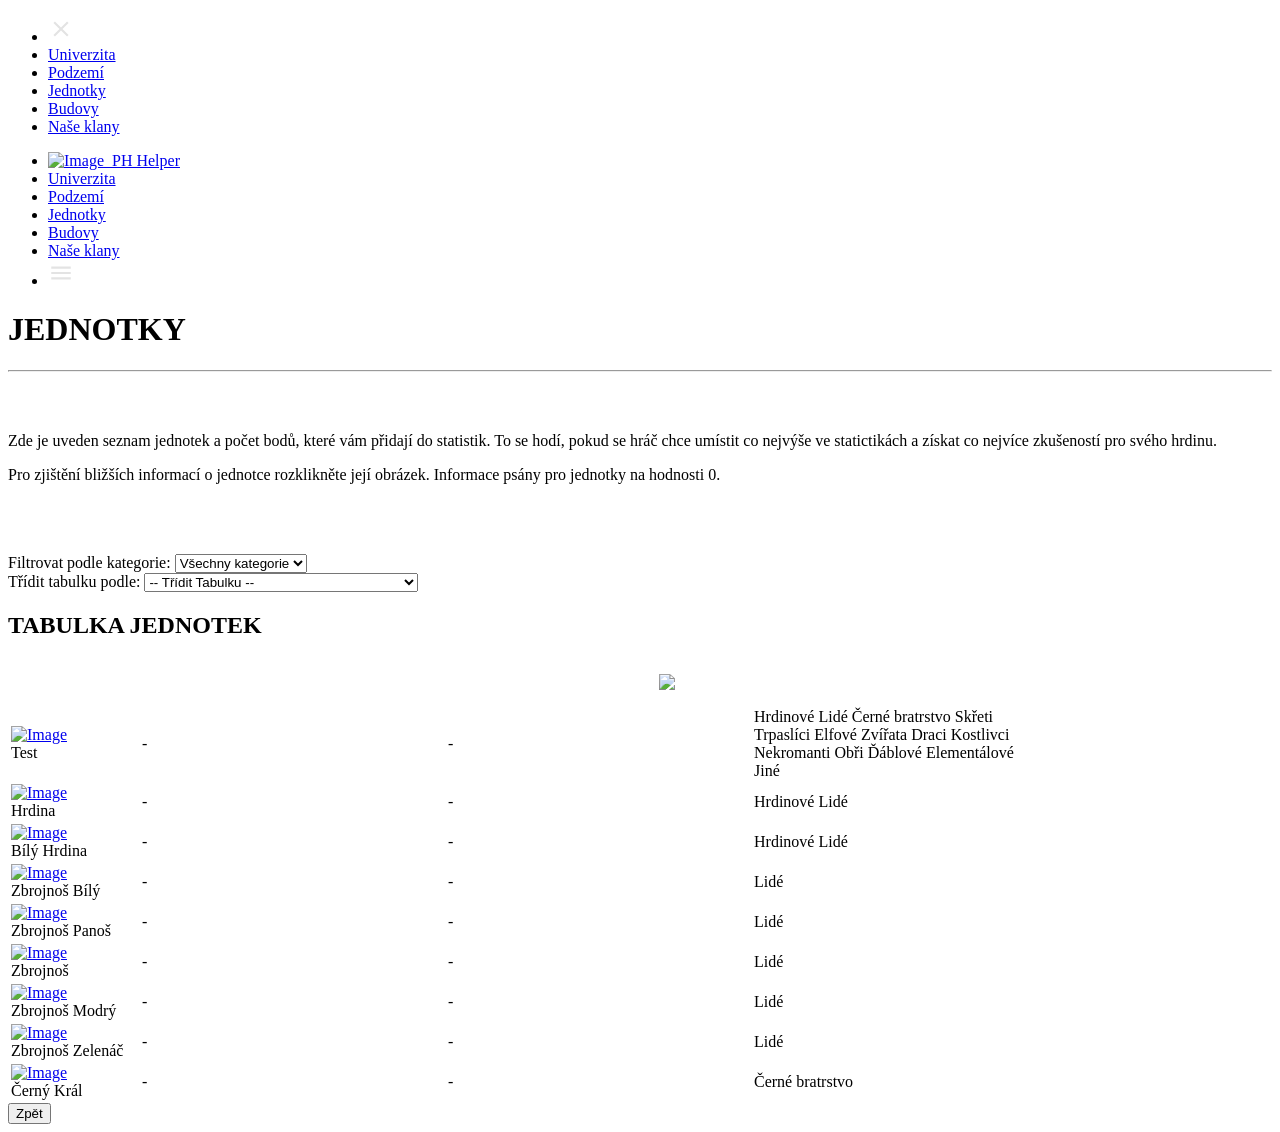
==== Jednotky.html @ 9edab1d8 "big changes" ====
<!DOCTYPE html>
<html lang="en">
<head>
    <link rel="icon" type="image/png" href="Images/favicon-96x96.png" sizes="96x96" />
    <link rel="icon" type="image/svg+xml" href="Images/favicon.svg" />
    <link rel="shortcut icon" href="Images/favicon.ico" />
    <link rel="apple-touch-icon" sizes="180x180" href="Images/apple-touch-icon.png" />
    <link rel="manifest" href="Images/site.webmanifest" />

    <meta charset="UTF-8">
    <meta name="viewport" content="width=device-width, initial-scale=1.0">
    <title>PH Helper - Jednotky</title>
    <link rel="stylesheet" href="Styles/style-jednotky.css">
</head>
<body>



    <!-- Navigation bar -->
    <nav>
        <ul class="sidebar">
            <li><a onclick=hidesidebar() href="index.html"><svg xmlns="http://www.w3.org/2000/svg" height="26px" viewBox="0 -960 960 960" width="26px" fill="#e3e3e3"><path d="m256-200-56-56 224-224-224-224 56-56 224 224 224-224 56 56-224 224 224 224-56 56-224-224-224 224Z"/></svg></a></li>
            <li><a href="Univerzita.html">Univerzita</a></li>
            <li><a href="Podzemi.html">Podzemí</a></li>
            <li><a href="Jednotky.html">Jednotky</a></li>
            <li><a href="Budovy.html">Budovy</a></li>
            <li><a href="Nase klany.html">Naše klany</a></li>
        </ul>
        <ul>
            <li><a href="index.html"><img style="height: 40px; width: 40px;" src="Images/favicon-96x96.png" alt="Image">&nbsp&nbspPH Helper</a></li>
            <li class="hideonmobile"><a href="Univerzita.html">Univerzita</a></li>
            <li class="hideonmobile"><a href="Podzemi.html">Podzemí</a></li>
            <li class="hideonmobile"><a href="Jednotky.html">Jednotky</a></li>
            <li class="hideonmobile"><a href="Budovy.html">Budovy</a></li>
            <li class="hideonmobile"><a href="Nase klany.html">Naše klany</a></li>
            <li class="menu-button" onclick=showsidebar()><a href="#"><svg xmlns="http://www.w3.org/2000/svg" height="26px" viewBox="0 -960 960 960" width="26px" fill="#e3e3e3"><path d="M120-240v-80h720v80H120Zm0-200v-80h720v80H120Zm0-200v-80h720v80H120Z"/></svg></a></li>
        </ul>
    </nav>



    <!-- Conteiner celého textu až do konce - aby to bylo srovnáno hezky u sebe -->   
    <div class="container">

        <!-- Nadpis Jednotky -->
        <h1 id="univerzita" class="main-header">JEDNOTKY</h1>
        <hr>
        </div class="container-smaller">



            <!-- Text popisek -->
            <br>
            <br>
            <p>
                Zde je uveden seznam jednotek a počet bodů, které vám přidají do statistik. To se hodí, pokud se hráč chce umístit co nejvýše ve statictikách a získat co nejvíce zkušeností pro svého hrdinu.
            </p>
            <p id="uni-back">
                Pro zjištění bližších informací o jednotce rozklikněte její obrázek. Informace psány pro jednotky na hodnosti 0.
            </p>



        </div>

        <div class="container-bigger">



            <br>
            <br>
            <br>



            <!-- Filter kategorií -->
            <div class="filter-container-dark">
                <label class="zaklad" for="globalCategoryFilter" style="cursor: pointer;">Filtrovat podle kategorie:</label>
                <select id="globalCategoryFilter" style="cursor: pointer;" onchange="filterAllTables()">
                    <option value="all" style="cursor: pointer;">Všechny kategorie</option>
                    <option value="Hrdinové">Hrdinové</option>
                    <option value="Lidé">Lidé</option>
                    <option value="Černé bratrstvo">Černé bratrstvo</option>
                    <option value="Skřeti">Skřeti</option>
                    <option value="Trpaslíci">Trpaslíci</option>
                    <option value="Elfové">Elfové</option>
                    <option value="Zvířata">Zvířata</option>
                    <option value="Draci">Draci</option>
                    <option value="Kostlivci">Kostlivci</option>
                    <option value="Nekromanti">Nekromanti</option>
                    <option value="Obři">Obři</option>
                    <option value="Ďáblové">Ďáblové</option>
                    <option value="Elementálové">Elementálové</option>
                    <option value="Jiné">Jiné</option>
                </select>
            </div>

            <!-- Třídič tabulek -->
            <div class="filter-container-dark">
                <label class="zaklad" for="sortCol" style="cursor: pointer;">Třídit tabulku podle:</label>
                <select id="sortSelect" style="cursor: pointer;" onchange="sortAllTables()">
                    <option value="">-- Třídit Tabulku --</option>
                    <option value="0-asc">Název (A až Z)</option>
                    <option value="0-desc">Název (Z až A)</option>
                    <option value="1-asc">Body do statistik (Od Nejnižší do Nejvyšší)</option>
                    <option value="1-desc">Body do statistik (Od Nejvyšší do Nejnižší)</option>
                </select>
            </div>



        </div>



        <!-- TABULKA JEDNOTKY -->
        <section>
            <div class="table-section">
                <h2 id="univerzita-level-1" class="nadpis-univerzita">TABULKA JEDNOTEK</h2>

                <table class="filterable-table">
                    <thead>
                        <tr class="table-header">
                            <th width="125" height="40" style="color:rgb(255, 255, 255); border: 1.5px solid white;">JEDNOTKA</th>
                            <th width="300" height="40" style="color:rgb(255, 255, 255); border: 1.5px solid white;">BODY NA HODNOSTI 0</th>
                            <th width="300" height="40" style="color:rgb(255, 255, 255); border: 1.5px solid white;">BODY NA HODNOSTI 9&nbsp<img class="ikona-text" src="Jednotky/Images/r9.gif" alt="Image"></th>
                            <th width="275" height="40" style="color:rgb(255, 255, 255); border: 1.5px solid white;">KATEGORIE</th>
                        </tr>
                    </thead>
                    <tbody class="filterable-tbody">
                        <tr>
                            <td class="zakladmale">
                                <div class="cell-profile">
                                    <a href="Jednotky/icm_1.html"><img class="ikona" src="Jednotky/Images Jednotky/icm_1.png" alt="Image"></a><br>Test
                                </div>
                            </td>
                            <td class="odhaleni">-</td>
                            <td class="vyzkum">-</td>
                            <td class="zaklad">
                                <span class="badge hrdinove">Hrdinové</span>
                                <span class="badge lide">Lidé</span>
                                <span class="badge bratrstvo">Černé bratrstvo</span>
                                <span class="badge skreti">Skřeti</span>
                                <span class="badge trpaslici">Trpaslíci</span>
                                <span class="badge elfove">Elfové</span>
                                <span class="badge zvirata">Zvířata</span>
                                <span class="badge draci">Draci</span>
                                <span class="badge kostlivci">Kostlivci</span>
                                <span class="badge nekromanti">Nekromanti</span>
                                <span class="badge obri">Obři</span>
                                <span class="badge dablove">Ďáblové</span>
                                <span class="badge elementalove">Elementálové</span>
                                <span class="badge jine">Jiné</span>
                            </td>
                        </tr>
                        <tr>
                            <td class="zakladmale">
                                <div class="cell-profile">
                                    <a href="Jednotky/icm_1.html"><img class="ikona" src="Jednotky/Images Jednotky/icm_1.png" alt="Image"></a><br>Hrdina
                                </div>
                            </td>
                            <td class="odhaleni">-</td>
                            <td class="vyzkum">-</td>
                            <td class="zaklad">
                                <span class="badge hrdinove">Hrdinové</span>
                                <span class="badge lide">Lidé</span>
                            </td>
                        </tr>
                        <tr>
                            <td class="zakladmale">
                                <div class="cell-profile">
                                    <a href="Jednotky/icm_2.html"><img class="ikona" src="Jednotky/Images Jednotky/icm_2.png" alt="Image"></a><br>Bílý Hrdina
                                </div>
                            </td>
                            <td class="odhaleni">-</td>
                            <td class="vyzkum">-</td>
                            <td class="zaklad">
                                <span class="badge hrdinove">Hrdinové</span>
                                <span class="badge lide">Lidé</span>
                            </td>
                        </tr>
                        <tr>
                            <td class="zakladmale">
                                <div class="cell-profile">
                                    <a href="Jednotky/icm_4.html"><img class="ikona" src="Jednotky/Images Jednotky/icm_4.png" alt="Image"></a><br>Zbrojnoš Bílý
                                </div>
                            </td>
                            <td class="odhaleni">-</td>
                            <td class="vyzkum">-</td>
                            <td class="zaklad">
                                <span class="badge lide">Lidé</span>
                            </td>
                        </tr>
                        <tr>
                            <td class="zakladmale">
                                <div class="cell-profile">
                                    <a href="Jednotky/icm_5.html"><img class="ikona" src="Jednotky/Images Jednotky/icm_5.png" alt="Image"></a><br>Zbrojnoš Panoš
                                </div>
                            </td>
                            <td class="odhaleni">-</td>
                            <td class="vyzkum">-</td>
                            <td class="zaklad">
                                <span class="badge lide">Lidé</span>
                            </td>
                        </tr>
                        <tr>
                            <td class="zakladmale">
                                <div class="cell-profile">
                                    <a href="Jednotky/icm_6.html"><img class="ikona" src="Jednotky/Images Jednotky/icm_6.png" alt="Image"></a><br>Zbrojnoš
                                </div>
                            </td>
                            <td class="odhaleni">-</td>
                            <td class="vyzkum">-</td>
                            <td class="zaklad">
                                <span class="badge lide">Lidé</span>
                            </td>
                        </tr>
                        <tr>
                            <td class="zakladmale">
                                <div class="cell-profile">
                                    <a href="Jednotky/icm_7.html"><img class="ikona" src="Jednotky/Images Jednotky/icm_7.png" alt="Image"></a><br>Zbrojnoš Modrý
                                </div>
                            </td>
                            <td class="odhaleni">-</td>
                            <td class="vyzkum">-</td>
                            <td class="zaklad">
                                <span class="badge lide">Lidé</span>
                            </td>
                        </tr>
                        <tr>
                            <td class="zakladmale">
                                <div class="cell-profile">
                                    <a href="Jednotky/icm_8.html"><img class="ikona" src="Jednotky/Images Jednotky/icm_8.png" alt="Image"></a><br>Zbrojnoš Zelenáč
                                </div>
                            </td>
                            <td class="odhaleni">-</td>
                            <td class="vyzkum">-</td>
                            <td class="zaklad">
                                <span class="badge lide">Lidé</span>
                            </td>
                        </tr>
                        <tr>
                            <td class="zakladmale">
                                <div class="cell-profile">
                                    <a href="Jednotky/icm_11.html"><img class="ikona" src="Jednotky/Images Jednotky/icm_11.png" alt="Image"></a><br>Černý Král
                                </div>
                            </td>
                            <td class="odhaleni">-</td>
                            <td class="vyzkum">-</td>
                            <td class="zaklad">
                                <span class="badge bratrstvo">Černé bratrstvo</span>
                            </td>
                        </tr>
                    </tbody>
                </table>
            </div>
            <!-- Tlačítko na přesun zpět-->
            <div class="button-container-right">
                <div class="filter-container">
                    <button id="button-uni-back-1" class="button-uni-lvl">Zpět</button>
                </div>
            </div>
        </section>



    <script src="script.js"></script>
    
</body>
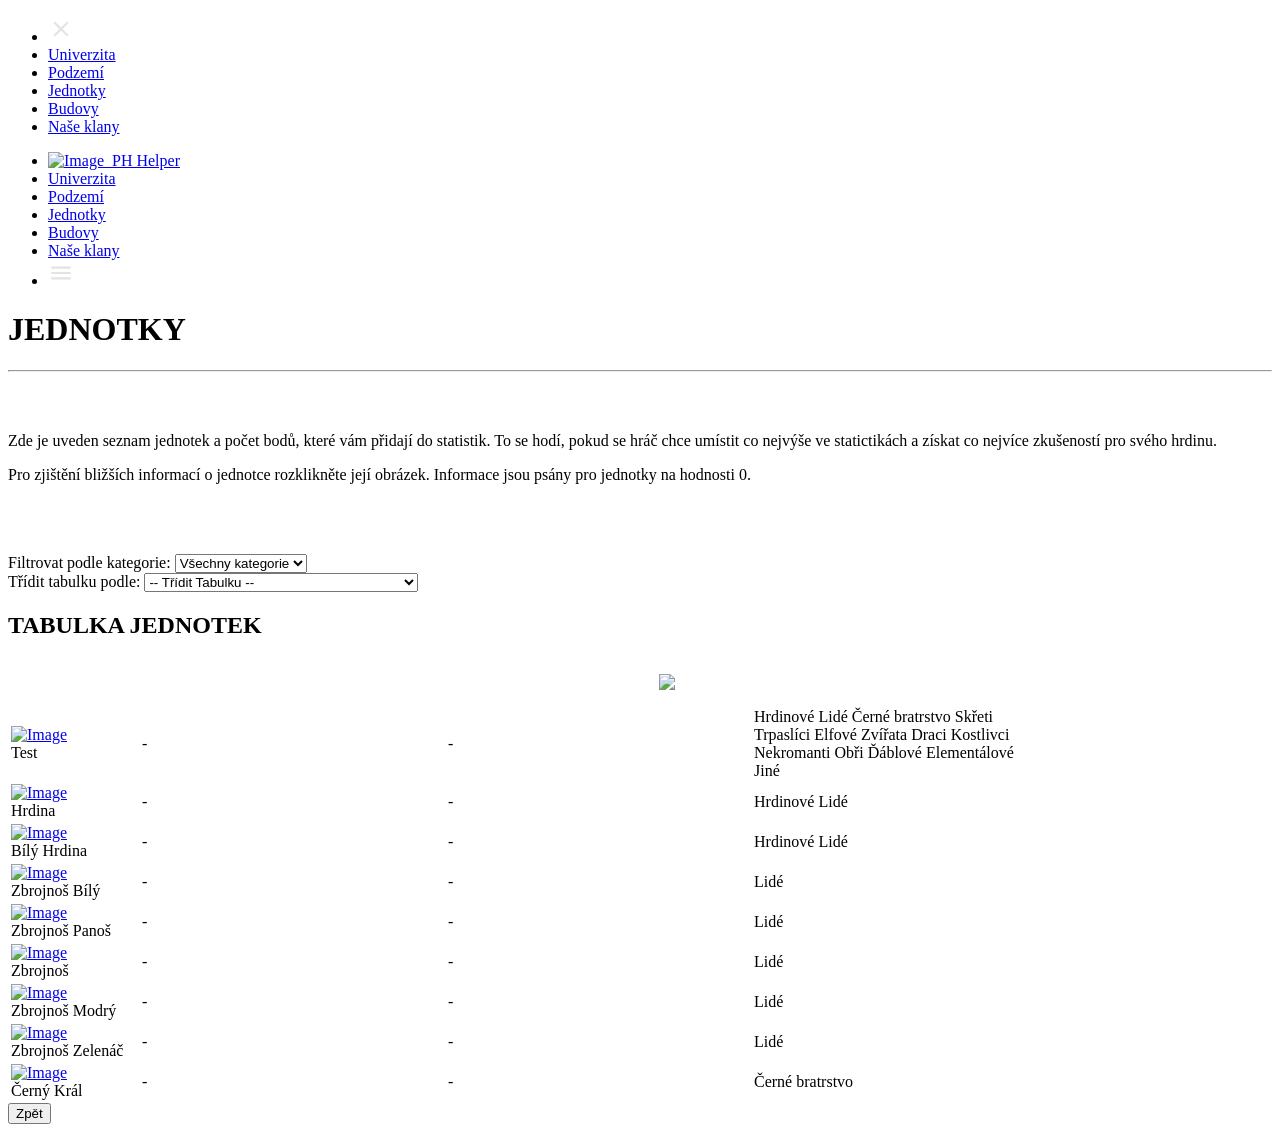
==== commit 8741dd24: "Update Jednotky.html" ====
--- a/Jednotky.html
+++ b/Jednotky.html
@@ -56,7 +56,7 @@
                 Zde je uveden seznam jednotek a počet bodů, které vám přidají do statistik. To se hodí, pokud se hráč chce umístit co nejvýše ve statictikách a získat co nejvíce zkušeností pro svého hrdinu.
             </p>
             <p id="uni-back">
-                Pro zjištění bližších informací o jednotce rozklikněte její obrázek. Informace psány pro jednotky na hodnosti 0.
+                Pro zjištění bližších informací o jednotce rozklikněte její obrázek. Informace jsou psány pro jednotky na hodnosti 0.
             </p>
 
 
